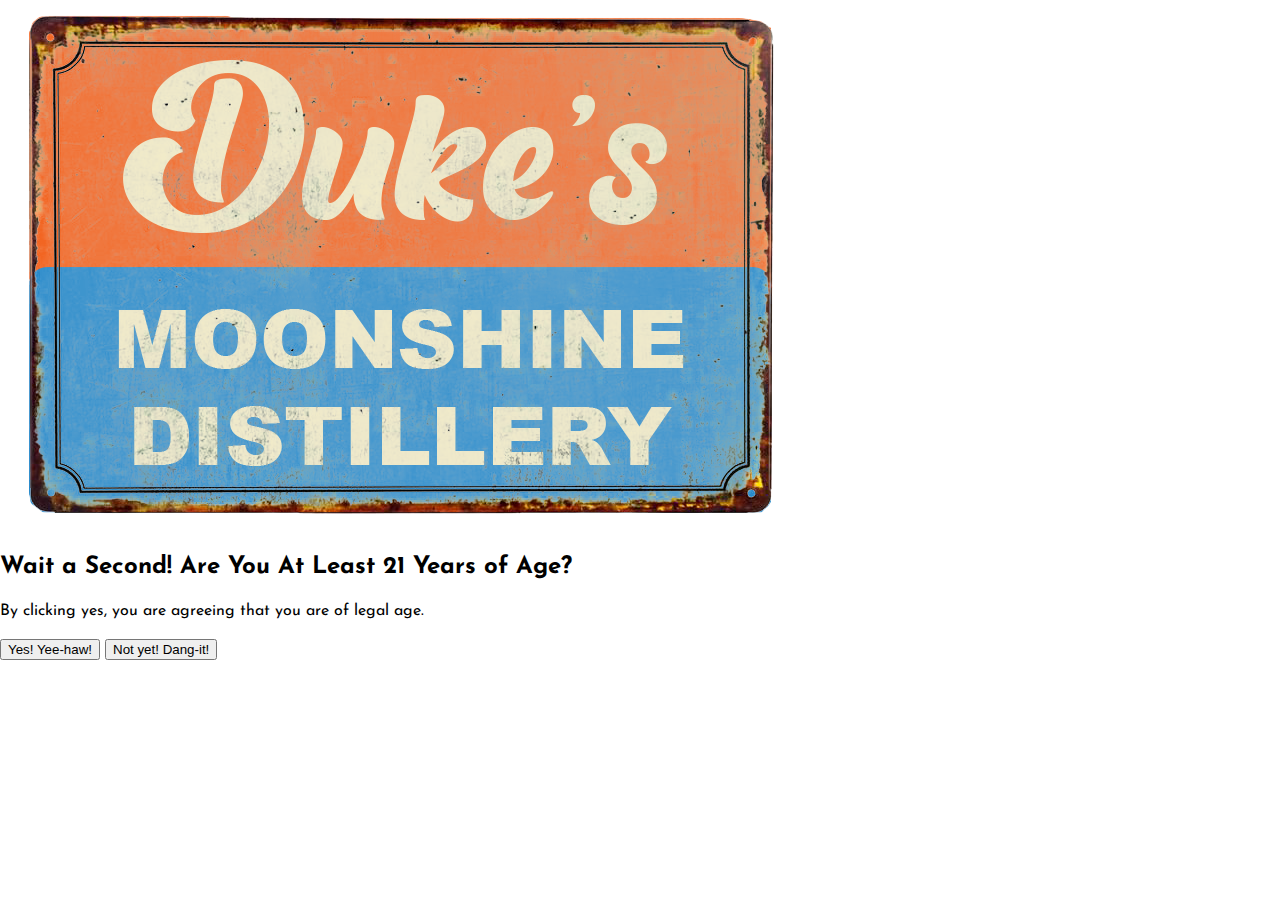
==== intro.html @ e1fe2170 "Create intro.html" ====
<!DOCTYPE html>

<html>
<head>
	<meta charset="utf-8">
	<title>Duke's</title>
	<link href="styles.css" rel="stylesheet" type="text/css">
	<!-- RESPONSIVE CODE -->
	<meta name="viewport" content="width=device-width, initial-scale=1.0">
	<!--You need this link for the hamburger menu-->
	<link rel="stylesheet" href="https://cdnjs.cloudflare.com/ajax/libs/font-awesome/4.7.0/css/font-awesome.min.css">
  <link rel="preconnect" href="https://fonts.googleapis.com">
  <link rel="preconnect" href="https://fonts.gstatic.com" crossorigin>
  <link href="https://fonts.googleapis.com/css2?family=Josefin+Sans&display=swap" rel="stylesheet">

	<meta name="description" content="Duke's Moonshine Distillery">
	<meta name="keywords" content="moonshine, hazzard, duke boys">
	<meta name="author" content="Charlotte Schepers">

</head>

<body>

<img class="intro-logo" src="images/logo1.png" alt="Duke's Moonshine Distillery">
<h2> Wait a Second! Are You At Least 21 Years of Age?</h2>
<p> By clicking yes, you are agreeing that you are of legal age.</p>
<button onclick="https://cschepers0002.github.io/dukes/index.html">Yes! Yee-haw!</button>
<button onclick="https://cschepers0002.github.io/dukes/default.html">Not yet! Dang-it!</button>

</body>
---- styles.css ----
@charset "utf-8";

/* fonts */



/* MAIN CONTENT --------------------------------- */
body{
  background: white;
  font-size: 16px;
 font-family: 'Josefin Sans', sans-serif;
  margin:0;
  padding:0;
}

* {
  box-sizing: border-box;
}



#logo {
    /* ------ Max width to keep logo image from being larger than intended ------ */
    width: 300px;
    height: auto;
    margin: auto;
    display: block;
    padding-top: 20px;
    padding-bottom: 20px;
}


.header-img {
    background-image: url("images/headerimg4.jpg");
    background-repeat: no-repeat;
    background-position: center;
    background-size: cover;
    min-height:100px;
    min-width: 100px;
}

h1 {
  text-align: center;
  font-family: 'Josefin Sans', sans-serif;
  font-size: 2em;
}

h2 {
  font-family: 'Josefin Sans', sans-serif;
  color: black;
  font-size: 1.5em;
}

p {
	color: black;
    font-size: 1em;
    line-height: 1.5;
}

/* ---------------------------------------------------NAV BAR */
.topnav {
	overflow: hidden;
  /* background-color: #ab907b; */
  background-color: #e7e3e0;
  border: 1px groove #773819;
border-radius: 2px 2px 2px 2px;

}
.topnav a {
	display: none;
	color: #773819;
	padding: 14px 14px;
	text-decoration: none;
	font-size: 1.2em;
}
.topnav a:hover {

	color: #3c94cd;
	}
a.active {
	display: inline-grid;
	/* background-color:rgba(40,40,40,.6); */
	color: #3c94cd;
}
.topnav.responsive {
  position: relative;
  z-index: 1;
}
.topnav.responsive a {
	float: none;
	display: block;
	text-align: left;
	/* border-bottom:1px solid #000; */
}
.topnav a.icon {
	float: right;
	display: block;
    color: #3f95cd;
}
.topnav.responsive .icon {
	position: absolute;
	right: 0;
	top: 0;
}


/* --------
  ---------------------------------------------END OF NAV BAR */

  /* --------
DESKTOP STYLES
-------- */
@media only screen and (min-width:700px){

  #logo {
        /* ------ Max width to keep logo image from being larger than intended ------ */
        width: 350px;
        /* padding-bottom: 10px; */
        /* margin: auto; */
        margin-bottom: -5px;
        padding-top: 30px;
        display: block;
    }

 .topnav{
      text-align: center;
      padding:5px 0;
  }
  .topnav a {
      display: inline-grid;
      grid-auto-flow: column;
  }
  .topnav a.icon {
      display: none;
  }

  .header-img {
      height: 35vh;
  }
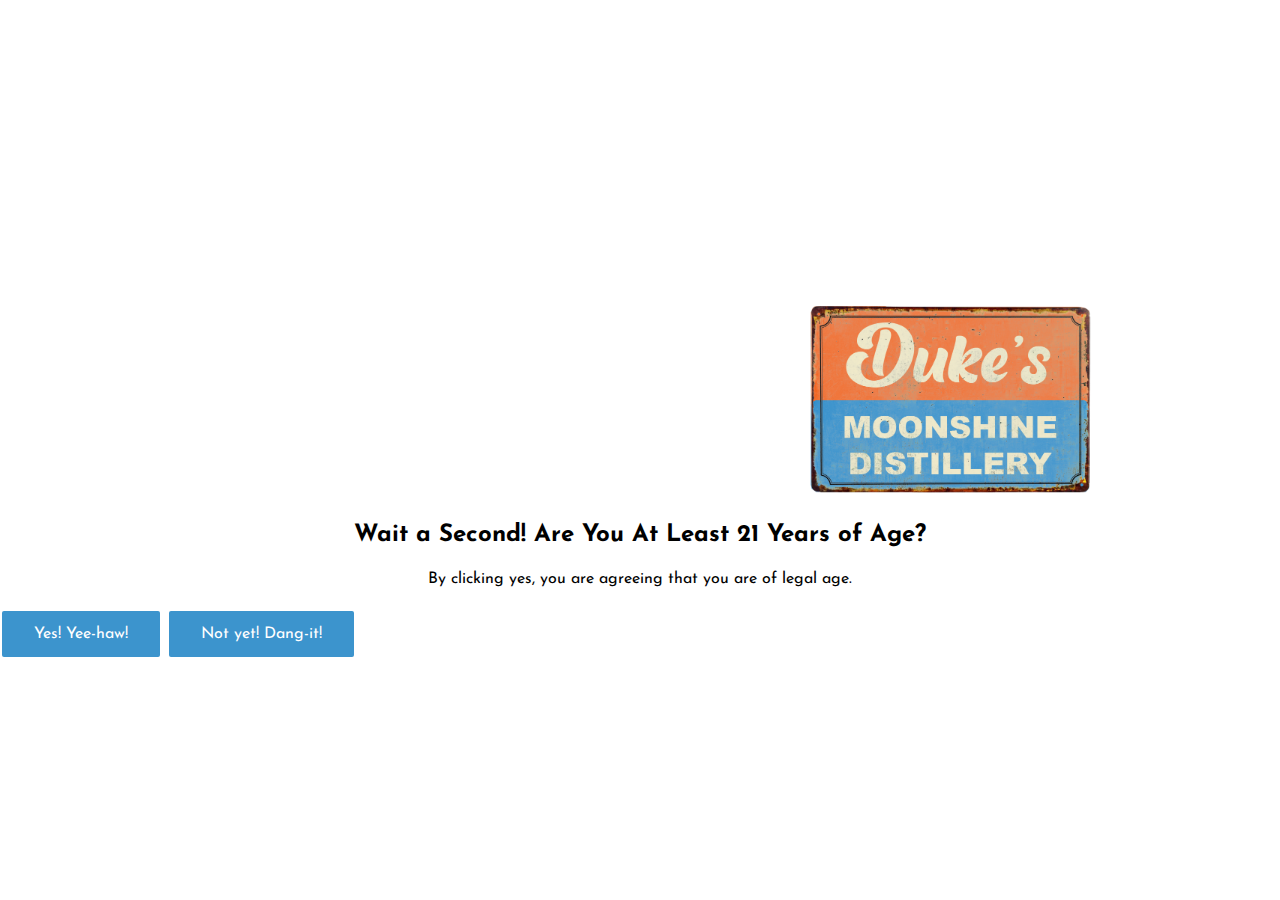
==== commit df0bbabb: "adding files, playing around with intro pg" ====
--- a/intro.html
+++ b/intro.html
@@ -4,6 +4,7 @@
 <head>
 	<meta charset="utf-8">
 	<title>Duke's</title>
+
 	<link href="styles.css" rel="stylesheet" type="text/css">
 	<!-- RESPONSIVE CODE -->
 	<meta name="viewport" content="width=device-width, initial-scale=1.0">
@@ -22,9 +23,9 @@
 <body>
 
 <img class="intro-logo" src="images/logo1.png" alt="Duke's Moonshine Distillery">
-<h2> Wait a Second! Are You At Least 21 Years of Age?</h2>
-<p> By clicking yes, you are agreeing that you are of legal age.</p>
-<button onclick="https://cschepers0002.github.io/dukes/index.html">Yes! Yee-haw!</button>
-<button onclick="https://cschepers0002.github.io/dukes/default.html">Not yet! Dang-it!</button>
+<h2 class="centered"> Wait a Second! Are You At Least 21 Years of Age?</h2>
+<p class="centered"> By clicking yes, you are agreeing that you are of legal age.</p>
+<button class="intro-button" onclick="index.html">Yes! Yee-haw!</button>
+<button class="intro-button" onclick="https://cschepers0002.github.io/dukes/default.html">Not yet! Dang-it!</button>
 
 </body>
--- a/styles.css
+++ b/styles.css
@@ -122,6 +122,38 @@
         display: block;
     }
 
+.intro-logo {
+  margin-top: 300px;
+  margin-left: 800px;
+  width: 300px;
+  position: center;
+}
+.centered {
+  text-align: center;
+}
+
+button {
+  background-color: #3c94cd;
+  border: none;
+  border-radius: 2px;
+  color: white;
+  padding: 15px 32px;
+  text-align: center;
+  text-decoration: none;
+  display: inline-block;
+  font-size: 16px;
+  margin: 4px 2px;
+  cursor: pointer;
+  font-family: 'Josefin Sans', sans-serif;
+}
+
+intro-button {
+  display: flex;
+  justify-content: center;
+  align-items: center;
+  
+}
+
  .topnav{
       text-align: center;
       padding:5px 0;
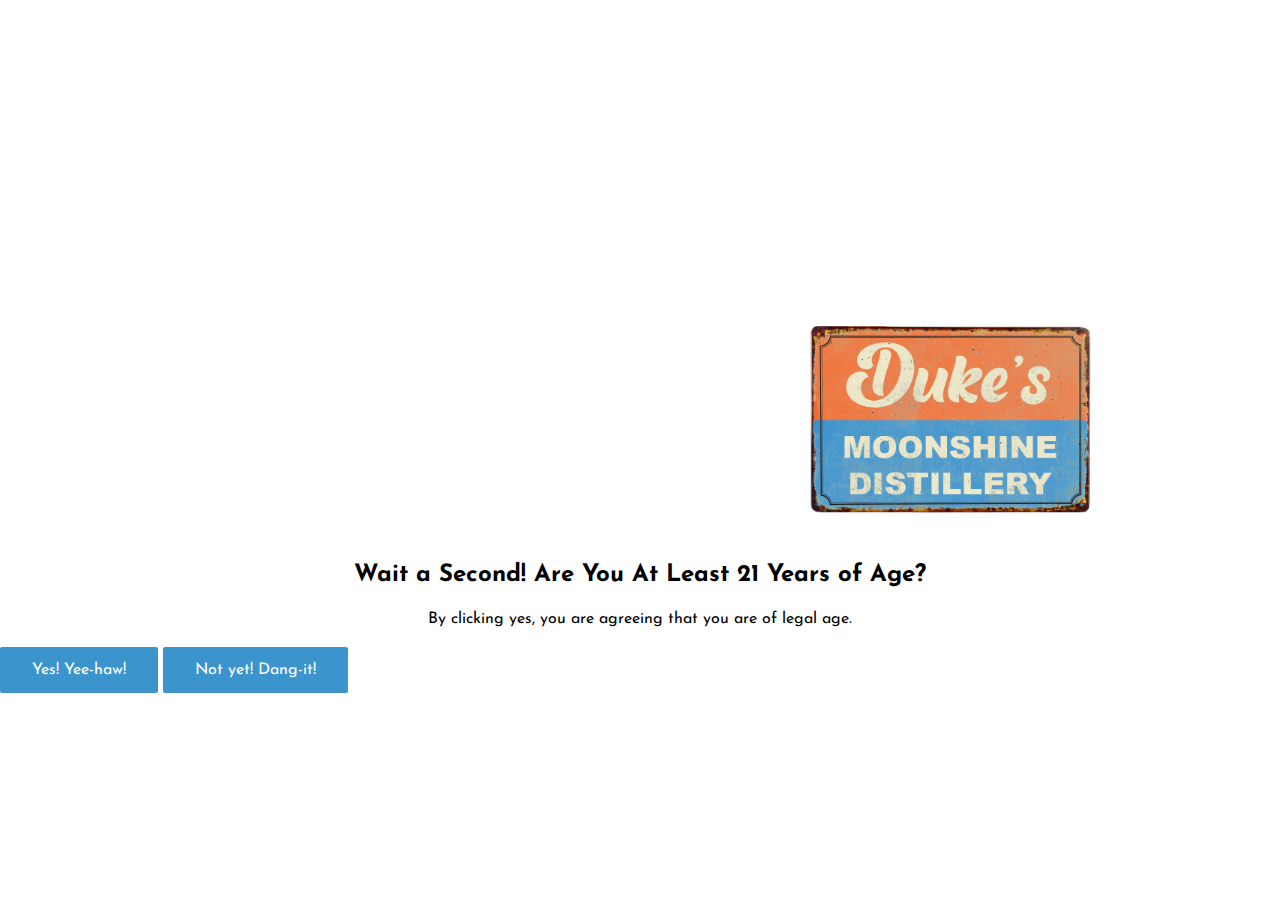
==== commit c559f8d1: "updated intro, index pages & styles css" ====
--- a/intro.html
+++ b/intro.html
@@ -25,7 +25,14 @@
 <img class="intro-logo" src="images/logo1.png" alt="Duke's Moonshine Distillery">
 <h2 class="centered"> Wait a Second! Are You At Least 21 Years of Age?</h2>
 <p class="centered"> By clicking yes, you are agreeing that you are of legal age.</p>
-<button class="intro-button" onclick="index.html">Yes! Yee-haw!</button>
-<button class="intro-button" onclick="https://cschepers0002.github.io/dukes/default.html">Not yet! Dang-it!</button>
+
+<form id="yes-button" action="index.html">
+    <input type="submit" value="Yes! Yee-haw!" />
+
+</form>
+<form id="no-button" action="default.html">
+    <input type="submit" value="Not yet! Dang-it!" />
+</form>
+
 
 </body>
--- a/styles.css
+++ b/styles.css
@@ -1,6 +1,12 @@
 @charset "utf-8";
 
 /* fonts */
+
+@font-face {
+   font-family: 'Barqish';
+   src: url('Barqish.otf') format('opentype');
+   font-weight: normal;
+ }
 
 
 
@@ -26,7 +32,33 @@
     margin: auto;
     display: block;
     padding-top: 20px;
-    padding-bottom: 20px;
+
+}
+
+.intro-logo {
+  width: 300px;
+  height: auto;
+  margin: auto;
+  display: block;
+  padding-top: 20px;
+  padding-bottom: 20px;
+}
+.centered {
+  text-align: center;
+}
+
+input[type=submit] {
+ background-color: #3c94cd;
+ padding: 15px 27px;
+ -moz-border-radius: 5px;
+ -webkit-border-radius: 5px;
+ border-radius: 2px;
+ color: #fff;
+ font-family: 'Josefin Sans', sans-serif;
+ font-size: 1em;
+ text-decoration: none;
+ border: none;
+
 }
 
 
@@ -35,8 +67,22 @@
     background-repeat: no-repeat;
     background-position: center;
     background-size: cover;
-    min-height:100px;
+    min-height:150px;
     min-width: 100px;
+}
+.header-img h2 {
+  color: white;
+  font-family: 'Barqish';
+  text-align: center;
+  /* padding: 20px; */
+
+  padding-bottom: 20px;
+  margin-top: 0;
+
+  font-size: 4em;
+  justify-content: center;
+
+  text-shadow: 2px 2px 4px #773819;
 }
 
 h1 {
@@ -103,69 +149,116 @@
 	top: 0;
 }
 
-
 /* --------
-  ---------------------------------------------END OF NAV BAR */
+  -------------------END OF NAV BAR */
 
   /* --------
 DESKTOP STYLES
 -------- */
 @media only screen and (min-width:700px){
 
-  #logo {
-        /* ------ Max width to keep logo image from being larger than intended ------ */
-        width: 350px;
-        /* padding-bottom: 10px; */
-        /* margin: auto; */
-        margin-bottom: -5px;
-        padding-top: 30px;
-        display: block;
-    }
-
-.intro-logo {
-  margin-top: 300px;
-  margin-left: 800px;
-  width: 300px;
-  position: center;
-}
-.centered {
-  text-align: center;
-}
-
-button {
-  background-color: #3c94cd;
-  border: none;
-  border-radius: 2px;
+  /* INTRO, LANDING PAGE ------------------------------- */
+
+  .intro-logo {
+    margin-top: 300px;
+    margin-left: 800px;
+    width: 300px;
+    position: center;
+    display: inline-block;
+  }
+  .centered {
+    text-align: center;
+  }
+
+  button {
+    background-color: #3c94cd;
+    border: none;
+    border-radius: 2px;
+    color: white;
+    padding: 15px 32px;
+    text-align: center;
+    text-decoration: none;
+    display: inline-block;
+    font-size: 16px;
+    margin: 4px 2px;
+    cursor: pointer;
+    font-family: 'Josefin Sans', sans-serif;
+  }
+
+
+
+  input[type=submit] {
+   background-color: #3c94cd;
+   padding: 15px 32px;
+   -moz-border-radius: 5px;
+   -webkit-border-radius: 5px;
+   border-radius: 2px;
+   color: #fff;
+   font-family: 'Josefin Sans', sans-serif;
+   font-size: 1em;
+   text-decoration: none;
+   border: none;
+   display: inline-block;
+  }
+
+  #yes-button {
+    display: inline-block;
+    text-align: center;
+    margin: auto;
+  }
+
+  #no-button {
+    display: inline-block;
+    text-align: center;
+    margin: auto;
+  }
+
+/* INDEX PAGE ------------------------------------ */
+
+.topnav{
+     text-align: center;
+     padding:5px 0;
+ }
+ .topnav a {
+     display: inline-grid;
+     grid-auto-flow: column;
+ }
+ .topnav a.icon {
+     display: none;
+ }
+
+ .header-img {
+     height: 30vh;
+
+ }
+    #logo {
+    /* ------ Max width to keep logo image from being larger than intended ------ */
+    width: 350px;
+    height: auto;
+    margin: 0 0 0 25px;
+    display: inline-block;
+}
+
+.header-img {
+    height: 30vh;
+
+}
+
+.header-img h2 {
   color: white;
-  padding: 15px 32px;
-  text-align: center;
-  text-decoration: none;
+  font-family: 'Barqish';
+  text-align: right;
+  /* padding: 20px; */
+  padding-right: 50px;
+  padding-bottom: 70px;
+  font-size: 6em;
   display: inline-block;
-  font-size: 16px;
-  margin: 4px 2px;
-  cursor: pointer;
-  font-family: 'Josefin Sans', sans-serif;
-}
-
-intro-button {
-  display: flex;
-  justify-content: center;
-  align-items: center;
-  
-}
-
- .topnav{
-      text-align: center;
-      padding:5px 0;
-  }
-  .topnav a {
-      display: inline-grid;
-      grid-auto-flow: column;
-  }
-  .topnav a.icon {
-      display: none;
-  }
-
-  .header-img {
-      height: 35vh;
-  }
+  float: right;
+  text-shadow: 2px 2px 4px #773819;
+}
+
+  .color-bar {
+    background: rgb(231,227,224);
+    background: radial-gradient(circle, rgba(231,227,224,1) 0%, rgba(119,56,25,1) 100%);
+    height: 150px;
+  }
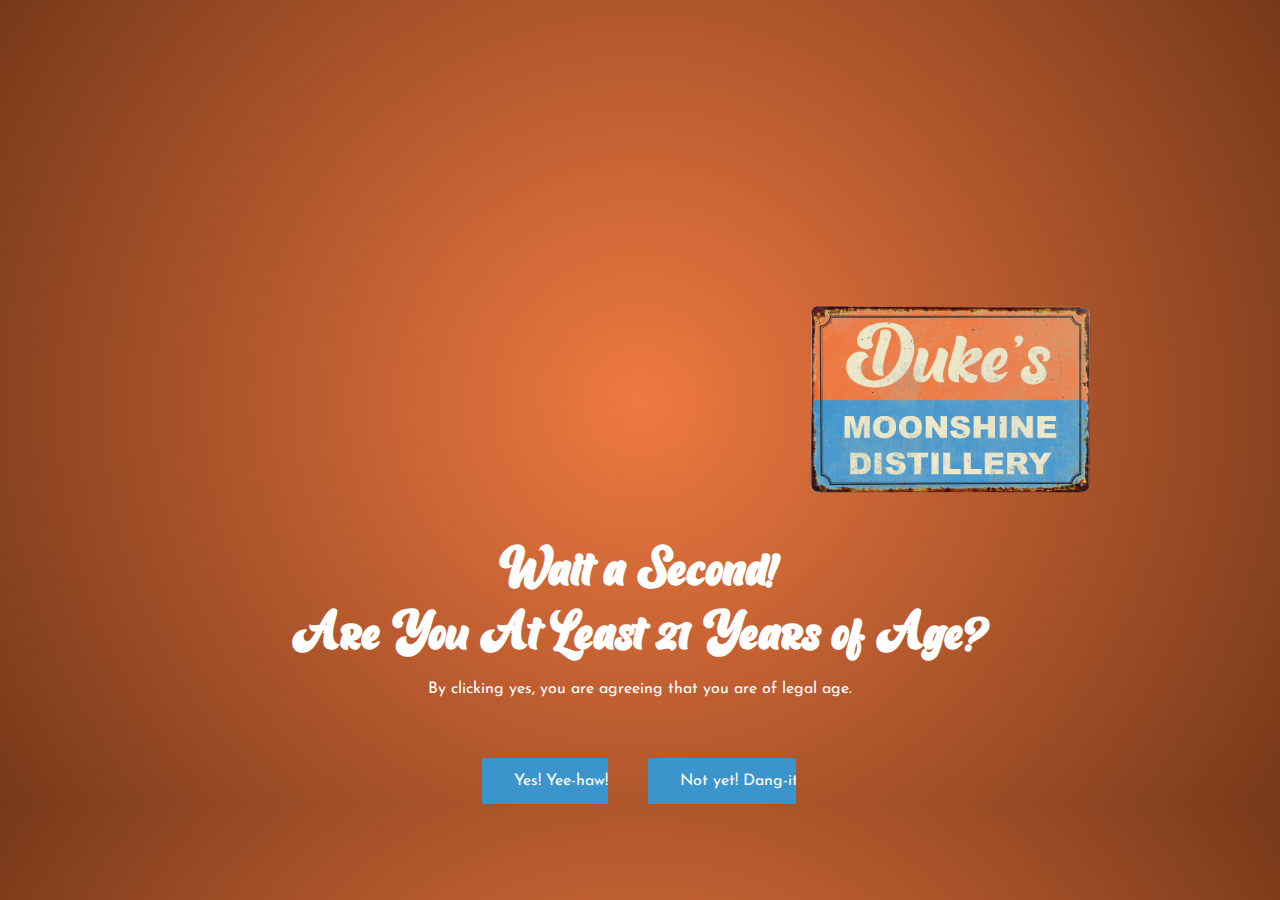
==== commit 7ce9fbf5: "updates to grid" ====
--- a/intro.html
+++ b/intro.html
@@ -23,9 +23,11 @@
 <body>
 
 <img class="intro-logo" src="images/logo1.png" alt="Duke's Moonshine Distillery">
-<h2 class="centered"> Wait a Second! Are You At Least 21 Years of Age?</h2>
-<p class="centered"> By clicking yes, you are agreeing that you are of legal age.</p>
 
+<div class="centered-intro">
+<h2> Wait a Second! <br>Are You At Least 21 Years of Age?</h2>
+<p> By clicking yes, you are agreeing that you are of legal age.</p>
+<br>
 <form id="yes-button" action="index.html">
     <input type="submit" value="Yes! Yee-haw!" />
 
@@ -33,6 +35,7 @@
 <form id="no-button" action="default.html">
     <input type="submit" value="Not yet! Dang-it!" />
 </form>
+</div>
 
 
 </body>
--- a/styles.css
+++ b/styles.css
@@ -12,7 +12,8 @@
 
 /* MAIN CONTENT --------------------------------- */
 body{
-  background: white;
+  background: rgb(239,121,65);
+background: radial-gradient(circle, rgba(239,121,65,1) 0%, rgba(119,56,25,1) 100%);
   font-size: 16px;
  font-family: 'Josefin Sans', sans-serif;
   margin:0;
@@ -23,33 +24,73 @@
   box-sizing: border-box;
 }
 
-
-
-#logo {
-    /* ------ Max width to keep logo image from being larger than intended ------ */
-    width: 300px;
-    height: auto;
-    margin: auto;
-    display: block;
-    padding-top: 20px;
-
-}
-
+h1 {
+  text-align: center;
+  font-family: 'Josefin Sans', sans-serif;
+  font-size: 2em;
+  color: white;
+}
+
+h2 {
+  color: white !important;
+  font-family: 'Barqish';
+  text-align: center;
+  /* padding: 20px; */
+
+  margin-top: 10px;
+  margin-bottom: 0;
+  font-size: 3em;
+  justify-content: center;
+
+
+}
+
+h3 {
+  text-align: center;
+  color: white;
+  font-family: 'Josefin Sans';
+  font-size: 2.5em;
+
+}
+
+p {
+	color: white;
+    font-size: 1em;
+    line-height: 1.5;
+    font-family: 'Josefin Sans', sans-serif;
+    padding: 25px;
+    padding-top: 0;
+    text-align: center;
+
+}
+
+
+
+/* INTRO PAGE */
 .intro-logo {
-  width: 300px;
-  height: auto;
-  margin: auto;
+  width: 450px;
+  margin-right: auto;
+  margin-left: auto;
   display: block;
+
+}
+.centered-intro {
+  text-align: center;
   padding-top: 20px;
-  padding-bottom: 20px;
-}
-.centered {
-  text-align: center;
+}
+
+.centered-intro p {
+  text-align: center;
+
+}
+
+.centered-intro form input {
+  margin: auto !important;
 }
 
 input[type=submit] {
  background-color: #3c94cd;
- padding: 15px 27px;
+
  -moz-border-radius: 5px;
  -webkit-border-radius: 5px;
  border-radius: 2px;
@@ -60,54 +101,28 @@
  border: none;
 
 }
-
-
-.header-img {
-    background-image: url("images/headerimg4.jpg");
-    background-repeat: no-repeat;
-    background-position: center;
-    background-size: cover;
-    min-height:150px;
-    min-width: 100px;
-}
-.header-img h2 {
-  color: white;
-  font-family: 'Barqish';
-  text-align: center;
-  /* padding: 20px; */
-
-  padding-bottom: 20px;
-  margin-top: 0;
-
-  font-size: 4em;
-  justify-content: center;
-
-  text-shadow: 2px 2px 4px #773819;
-}
-
-h1 {
-  text-align: center;
-  font-family: 'Josefin Sans', sans-serif;
-  font-size: 2em;
-}
-
-h2 {
-  font-family: 'Josefin Sans', sans-serif;
-  color: black;
-  font-size: 1.5em;
-}
-
-p {
-	color: black;
-    font-size: 1em;
-    line-height: 1.5;
-}
+button[type=submit] {
+ background-color: #3c94cd;
+ -moz-border-radius: 5px;
+ -webkit-border-radius: 5px;
+ border-radius: 2px;
+ color: #fff;
+ font-family: 'Josefin Sans', sans-serif;
+ font-size: 1em;
+ text-decoration: none;
+ border: none;
+
+}
+
+
+/* INDEX PAGE */
+
 
 /* ---------------------------------------------------NAV BAR */
-.topnav {
-	overflow: hidden;
+/* .topnav {
+	overflow: hidden; */
   /* background-color: #ab907b; */
-  background-color: #e7e3e0;
+  /* background-color: #e7e3e0;
   border: 1px groove #773819;
 border-radius: 2px 2px 2px 2px;
 
@@ -124,9 +139,9 @@
 	color: #3c94cd;
 	}
 a.active {
-	display: inline-grid;
+	display: inline-grid; */
 	/* background-color:rgba(40,40,40,.6); */
-	color: #3c94cd;
+	/* color: #3c94cd;
 }
 .topnav.responsive {
   position: relative;
@@ -135,9 +150,9 @@
 .topnav.responsive a {
 	float: none;
 	display: block;
-	text-align: left;
+	text-align: left; */
 	/* border-bottom:1px solid #000; */
-}
+/* }
 .topnav a.icon {
 	float: right;
 	display: block;
@@ -147,10 +162,355 @@
 	position: absolute;
 	right: 0;
 	top: 0;
-}
+} */
 
 /* --------
   -------------------END OF NAV BAR */
+
+/* #logo { */
+    /* ------ Max width to keep logo image from being larger than intended ------ */
+    /* width: 300px;
+    height: auto;
+    margin: auto;
+    display: block;
+    padding-top: 20px;
+    padding-bottom: 20px;
+
+
+} */
+
+
+.header-img {
+    background-image: url("images/landscape-barn.png");
+    background-repeat: no-repeat;
+    background-position: center;
+    background-size: cover;
+    min-height:150px;
+    min-width: 100px;
+    padding-bottom: 0px;
+    margin-bottom:0px;
+
+}
+
+.index-hero h2 {
+  color: white;
+  font-family: 'Barqish';
+  text-align: center;
+  /* padding: 20px; */
+  padding-bottom: 20px;
+  margin-top: 0;
+  font-size: 4em;
+  justify-content: center;
+
+}
+.orange-bar {
+  background: rgb(239,121,65);
+  background: radial-gradient(circle, rgba(239,121,65,1) 0%, rgba(119,56,25,1) 100%);
+
+  height: 10vh;
+
+}
+
+  .taste {
+    justify-content: center;
+    width: 175px;
+
+  }
+
+  .tour {
+    justify-content: center;
+    width: 175px;
+  }
+
+  .virt {
+   justify-content: center;
+   width: 175px;
+  }
+
+  .container {
+    width: 300px;
+    display: flex;
+    flex-direction: column;
+    justify-content: center;
+  }
+
+
+.index-hero {
+  background-image: url("images/index-hero.jpg");
+  background-repeat: no-repeat;
+  background-position: center;
+  background-size: cover;
+  min-height:250px;
+  min-width: 100px;
+  padding-top: 0px;
+  margin-top: 0px;
+  margin-bottom: 0px;
+  padding-bottom: 0px;
+}
+
+.index-hero h2 {
+  text-shadow: 2px 3px 4px #552711;
+
+}
+
+.off-white {
+  background: rgb(231,227,224);
+background: radial-gradient(circle, rgba(231,227,224,1) 0%, rgba(94,164,209,1) 98%, rgba(60,148,205,1) 100%);
+  height: 265px;
+  padding: 5px;
+
+}
+
+.off-white h1 {
+  padding: 20px;
+}
+
+.button {
+  padding: 16px 15px;
+  text-align: center;
+  text-decoration: none;
+  display: inline-block;
+  font-size: 16px;
+  margin: 4px 2px;
+  transition-duration: 0.4s;
+  cursor: pointer;
+  font-family: 'Josefin Sans', sans-serif;
+}
+
+.button2 {
+  background-color: #ef7840;
+  color: white;
+  border: 2px solid #ef7840;
+  padding-right: 10px;
+}
+
+.button2:hover {
+  background-color: #3c94cd;
+  color: #e7e3e0;
+  border: 2px solid #3c94cd;
+}
+
+hr {
+  border-top: 3px solid white;
+}
+
+.products h1{
+  color: black;
+  font-size: 2em;
+}
+
+.product-bkgd h2 {
+  color: #ef7941 !important;
+  text-align: center;
+  font-family: 'Barqish';
+  font-size: 4em;
+  text-shadow: 2px 2px 4px #773819;
+}
+
+
+.products {
+
+
+    min-height:400px;
+    padding-top: 10px;
+    padding-bottom:10px;
+}
+
+.product-bkgd {
+  background-color: white;
+  padding-top: 20px;
+}
+
+.products-img {
+  width: 100%;
+  display: inline-block;
+  padding: 20px;
+}
+
+.column {
+    width: 100%;
+  }
+
+  .jars {
+    width: 200px;
+    text-align: left;
+    margin: auto;
+  }
+
+  .product-bkgd p{
+    color: #773819;
+    font-size: 3em;
+    margin-top: 0px;
+  }
+
+  ul {
+    color: white;
+    text-align: center;
+    list-style-type: none;
+  }
+
+  li {
+    padding: 15px;
+    align-items: center;
+  }
+
+  .blue-cover {
+    background: rgb(231,227,224);
+background: radial-gradient(circle, rgba(231,227,224,1) 0%, rgba(94,164,209,1) 98%, rgba(60,148,205,1) 100%);
+padding: 25px;
+  }
+
+  .wrapper2 {
+  margin: 15px auto;
+  width:90%;
+  padding: 20px;
+}
+
+/* START MOBILE FORM STYLES */
+form{
+/* width:90%; */
+}
+
+form p, form{
+margin-bottom:5px;
+text-align: center;
+}
+
+label{
+display:block;
+color: white;
+text-align: left;
+}
+
+#newsletter input{
+display:inline;
+width:auto;
+}
+
+input{
+/* FOR MOBILE WIDTH:100% */
+width:100%;
+padding:1.7%;
+margin:1.5% 0;
+font-size: 1em;
+border-radius: 4px;
+border:1px solid #ccc;
+box-sizing: border-box;
+}
+
+.checkbox{
+    width:30px;
+    text-align: left;
+
+}
+
+textarea{
+min-height:100px;
+width: 100%;
+padding: 2%;
+margin: 1.5% 0;
+font-size: 1em;
+border: 1px solid #ccc;
+border-radius: 4px;
+box-sizing: border-box;
+}
+
+#map a {
+  color: white;
+
+}
+
+#map a:hover {
+  color: #3c94cd;
+}
+
+
+
+
+footer{
+    text-align: center;
+    /* background-color: #4682b4; */
+    /* opacity: 0.7; */
+    /* padding-top: 20px; */
+    color: #773819;
+    font-family: 'Josefin Sans';
+    background-color: #e7e3e0;
+    padding: 20px;
+}
+
+footer:hover {
+
+}
+
+.wrapper p {
+  color: #773819;
+}
+
+.footer p {
+  color: #773819;
+  text-align: center;
+}
+
+.footer-grid {
+  display: grid;
+  grid-template-columns: 150px 1fr 300px;
+  grid-gap: 10px;
+  background-color: #e7e3e0;
+  color: #444;
+  margin: 20px;
+}
+
+.right {
+  text-align: right;
+  color: #773819;
+  font-size: 1.3em;
+}
+
+.left {
+  text-align: left;
+}
+}
+i{
+  text-align:right;
+}
+
+.about {
+  margin: auto;
+  padding: 25px;
+}
+
+.small-col {
+  display: grid;
+  grid-template-columns: 20px 180px;
+  grid-gap: 15px;
+  margin: 5px;
+
+}
+ .small-grid{
+    max-width:200px;
+/*  I added the grid template col widths to get
+ this max-width number so the grid is
+ centered. If the columns need to be wider,
+ then you need to change the max-width also  */
+    margin:20px auto;
+  }
+
+.small-grid img{
+  display:block;
+  height:40px;
+}
+.small-grid p{
+  height:30px;
+}
+
+@media only screen and (min-width:400px){
+  .small-grid{
+    display:flex;
+    flex-direction:row;
+  }
+}
+
+
 
   /* --------
 DESKTOP STYLES
@@ -168,6 +528,7 @@
   }
   .centered {
     text-align: center;
+    padding-top: 20px;
   }
 
   button {
@@ -215,7 +576,7 @@
 
 /* INDEX PAGE ------------------------------------ */
 
-.topnav{
+/* .topnav{
      text-align: center;
      padding:5px 0;
  }
@@ -227,38 +588,195 @@
      display: none;
  }
 
- .header-img {
-     height: 30vh;
-
- }
-    #logo {
+
+    #logo { */
     /* ------ Max width to keep logo image from being larger than intended ------ */
-    width: 350px;
+    /* width: 350px;
     height: auto;
-    margin: 0 0 0 25px;
-    display: inline-block;
-}
+    margin: 0 0 0 250px;
+    display: inline-block; */
+    /* max-width: 50%;
+    margin: auto;
+    display: block;
+} */
 
 .header-img {
-    height: 30vh;
-
-}
-
-.header-img h2 {
+    height: 55vh;
+    margin-top: 30px;
+    background-position: top center;
+
+}
+
+.index-hero h2 {
   color: white;
   font-family: 'Barqish';
-  text-align: right;
+  text-align: center;
   /* padding: 20px; */
-  padding-right: 50px;
-  padding-bottom: 70px;
+  padding: 20px;
+  margin: auto;
+  /* font-size: 15em; */
+  display: flex;
+  justify-content: center;
   font-size: 6em;
+  text-shadow: 2px 2px 4px #773819;
+}
+
+  .orange-bar {
+    background: rgb(239,121,65);
+    background: radial-gradient(circle, rgba(239,121,65,1) 0%, rgba(119,56,25,1) 100%);
+    height: 20vh;
+  }
+
+  .index-hero {
+      height: 60vh;
+      margin-top: 0px;
+      padding-top: 0px;
+
+  }
+
+  .off-white {
+    background: rgb(231,227,224);
+background: radial-gradient(circle, rgba(231,227,224,1) 0%, rgba(94,164,209,1) 98%, rgba(60,148,205,1) 100%);
+    height: 20vh;
+  }
+
+  #about {
+    padding-top: 20px;
+
+  }
+
+
+  p {
+  text-align: left;
+  }
+
+
+.taste {
+  float: left;
+  width: 250px;
+  padding-left: 25px;
+}
+
+.tour {
+  margin: 0 350px 0 650px;
   display: inline-block;
+  width: 250px;
+}
+
+.virt {
   float: right;
-  text-shadow: 2px 2px 4px #773819;
-}
-
-  .color-bar {
-    background: rgb(231,227,224);
-    background: radial-gradient(circle, rgba(231,227,224,1) 0%, rgba(119,56,25,1) 100%);
-    height: 150px;
-  }
+  padding-right: 25px;
+  width: 250px;
+}
+
+.products {
+  display: inline-flex;
+  padding-bottom: 0;
+  min-height: auto;
+
+
+}
+
+.products-img {
+  min-width: 250px;
+  min-height: 220px;
+
+}
+
+.brown-shadow {
+text-align: left;
+}
+
+.brown-text {
+  color: #773819;
+  font-size: 3em;
+  margin-top: 0px;
+}
+
+.column {
+  float: left;
+  width: 50%;
+  padding: 5px;
+  margin-right: auto;
+  margin-left: auto;
+}
+
+/* Clearfix (clear floats) */
+.row::after {
+  content: "";
+  clear: both;
+  display: table;
+}
+
+.blue-cover {
+  padding: 50px;
+}
+
+/* CONTACT ---------- */
+
+  .wrapper2 {
+      /* margin: 15px auto; */
+      display: flex;
+      flex-wrap: wrap;
+  }
+  .wrapper2 form, .wrapper2 #map{
+      width:48%;
+  }
+
+  form{
+      margin-right: 3%;
+
+  }
+  input{
+      width:80%;
+  }
+  button{
+      margin-top: 2%;
+      margin-bottom: 2%;
+  }
+
+  form p {
+    padding: 20px;
+  }
+
+  .footer-nav {
+    float: left;
+    text-align: left;
+    margin-left: 25px;
+    }
+
+
+  .footer-contact {
+    float: right;
+    text-align: right;
+    margin-right: 25px;
+  }
+
+  .wrapper {
+    text-align: center;
+    justify-content: center;
+    display: inline-block;
+    margin: auto;
+
+  }
+
+  footer{
+    min-height: 150px;
+  }
+
+
+  .about {
+    padding-right: 120px;
+    padding-left: 120px
+  }
+
+  .apple {
+    height: 25px;
+    width: 15px;
+
+  }
+
+  .white-light {
+    height: 25px;
+    width: 15px;
+  }
